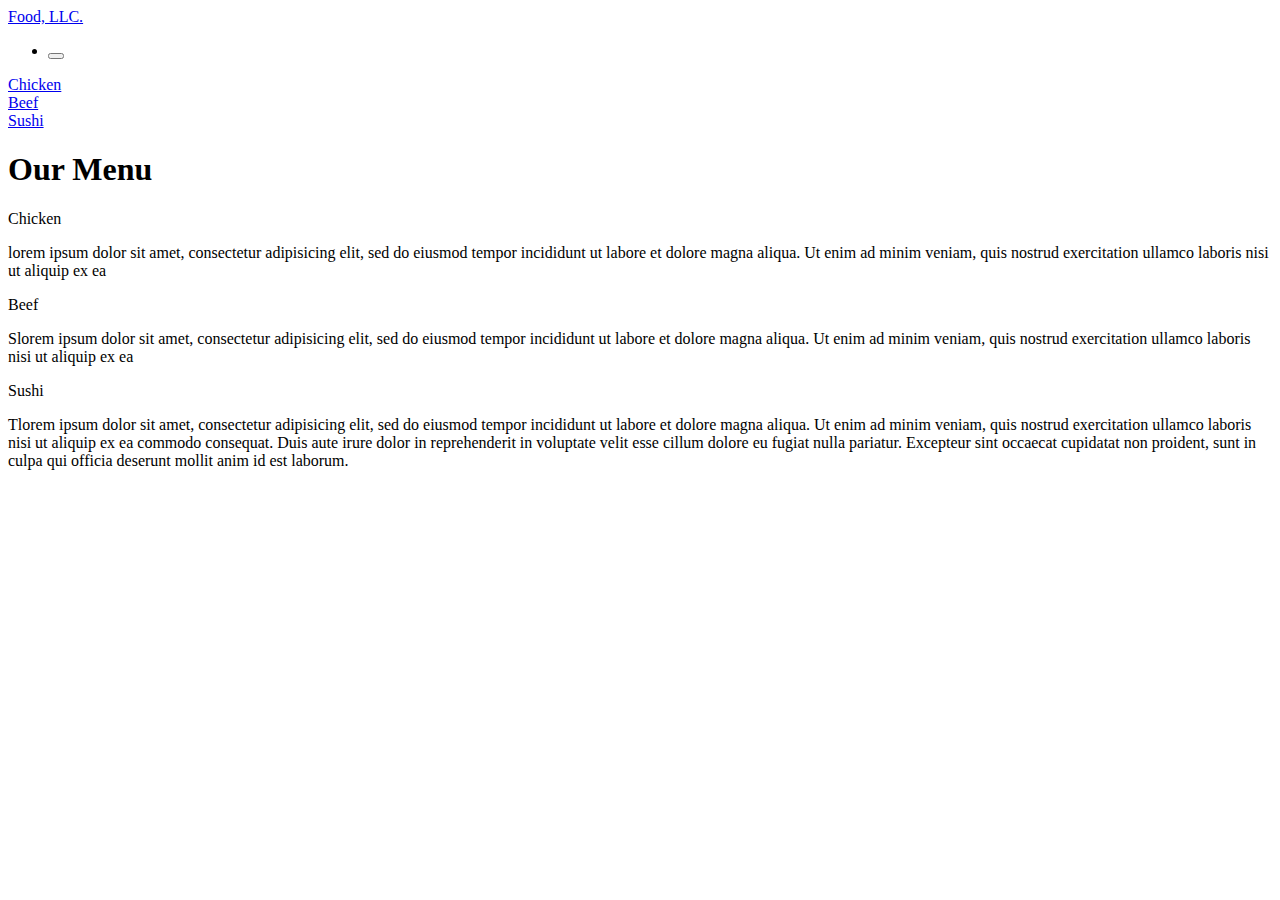
==== Mod3_sol/index.html @ a7ae37ce "Nuevo ejercicio" ====
<!doctype html>
<html lang="en">

<head>
    <meta charset="utf-8">
    <meta name="viewport" content="width=device-width, initial-scale=1">
    <title>Our Menu</title>

    <!--New implementation of bootstrap-->
    <link href="https://cdn.jsdelivr.net/npm/bootstrap@5.2.0/dist/css/bootstrap.min.css" rel="stylesheet"
        integrity="sha384-gH2yIJqKdNHPEq0n4Mqa/HGKIhSkIHeL5AyhkYV8i59U5AR6csBvApHHNl/vI1Bx" crossorigin="anonymous">

    <link href="css/estilo.css" rel="stylesheet">

</head>

<body>
    <header>

        <nav class="navbar  bg-light">
            <div class="container">
                <a class="navbar-brand" href="index.html">Food, LLC.</a>
                <ul class="nav navbar-nav navbar-right">
                    <li class="d-block d-sm-none">
                        <div class="container">
                            <button class="navbar-toggler" type="button" data-bs-toggle="collapse"
                                data-bs-target="#navbarToggleExternalContent"
                                aria-controls="navbarToggleExternalContent" aria-expanded="false"
                                aria-label="Toggle navigation">
                                <span class="navbar-toggler-icon"></span>

                            </button>
                        </div>
                    </li>
                </ul>
            </div>
        </nav>
        <div class="collapse" id="navbarToggleExternalContent">

            <div class="container">
                <div class="ol-xs-12 p-4">
                    <div class="menu1 col-xs-12"><a href="#pollo"><span>Chicken</span></a></div>
                    <div class="menu1 col-xs-12"><a href="#carne"><span>Beef</span></a></div>
                    <div class="menu1 col-xs-12"><a href="#sushi"><span>Sushi</span></a></div>
                </div>

            </div>
        </div>
    </header>
    <div class="container" id="contenido">
        <h1 class="text-center">Our Menu</h1>
        <div id="main" class="row">
            <div class="container">
                <div class="plato col-xs-12" id="pollo">
                    <p class="text-center">Chicken</p>
                    <p class="text">lorem ipsum dolor sit amet, consectetur adipisicing elit, sed do eiusmod tempor
                        incididunt ut labore et dolore magna aliqua. Ut enim ad minim veniam, quis nostrud exercitation
                        ullamco laboris nisi ut aliquip ex ea</p>
                </div>

                <div class="plato col-xs-12 " id="carne">
                    <p class="text-center">Beef</p>
                    <p class=" texto"> Slorem ipsum dolor sit amet, consectetur adipisicing elit, sed do eiusmod tempor
                        incididunt ut labore et dolore magna aliqua. Ut enim ad minim veniam, quis nostrud exercitation
                        ullamco laboris nisi ut aliquip ex ea
                    </p>
                </div>


                <div class="plato col-xs-12" id="sushi">
                    <p class="text-center">Sushi</p>
                    <p class="texto"> Tlorem ipsum dolor sit amet, consectetur adipisicing elit, sed do eiusmod tempor
                        incididunt ut labore et dolore magna aliqua. Ut enim ad minim veniam, quis nostrud exercitation
                        ullamco laboris nisi ut aliquip ex ea commodo consequat. Duis aute irure dolor in reprehenderit
                        in
                        voluptate velit esse cillum dolore eu fugiat nulla pariatur.
                        Excepteur sint occaecat cupidatat non proident, sunt in culpa qui officia deserunt mollit anim
                        id
                        est laborum.</p>
                </div>
            </div>

        </div>
    </div>

    <!--New implementation of bootstrap-->
    <script src="https://cdn.jsdelivr.net/npm/bootstrap@5.2.0/dist/js/bootstrap.bundle.min.js"
        integrity="sha384-A3rJD856KowSb7dwlZdYEkO39Gagi7vIsF0jrRAoQmDKKtQBHUuLZ9AsSv4jD4Xa"
        crossorigin="anonymous"></script>
</body>

</html>
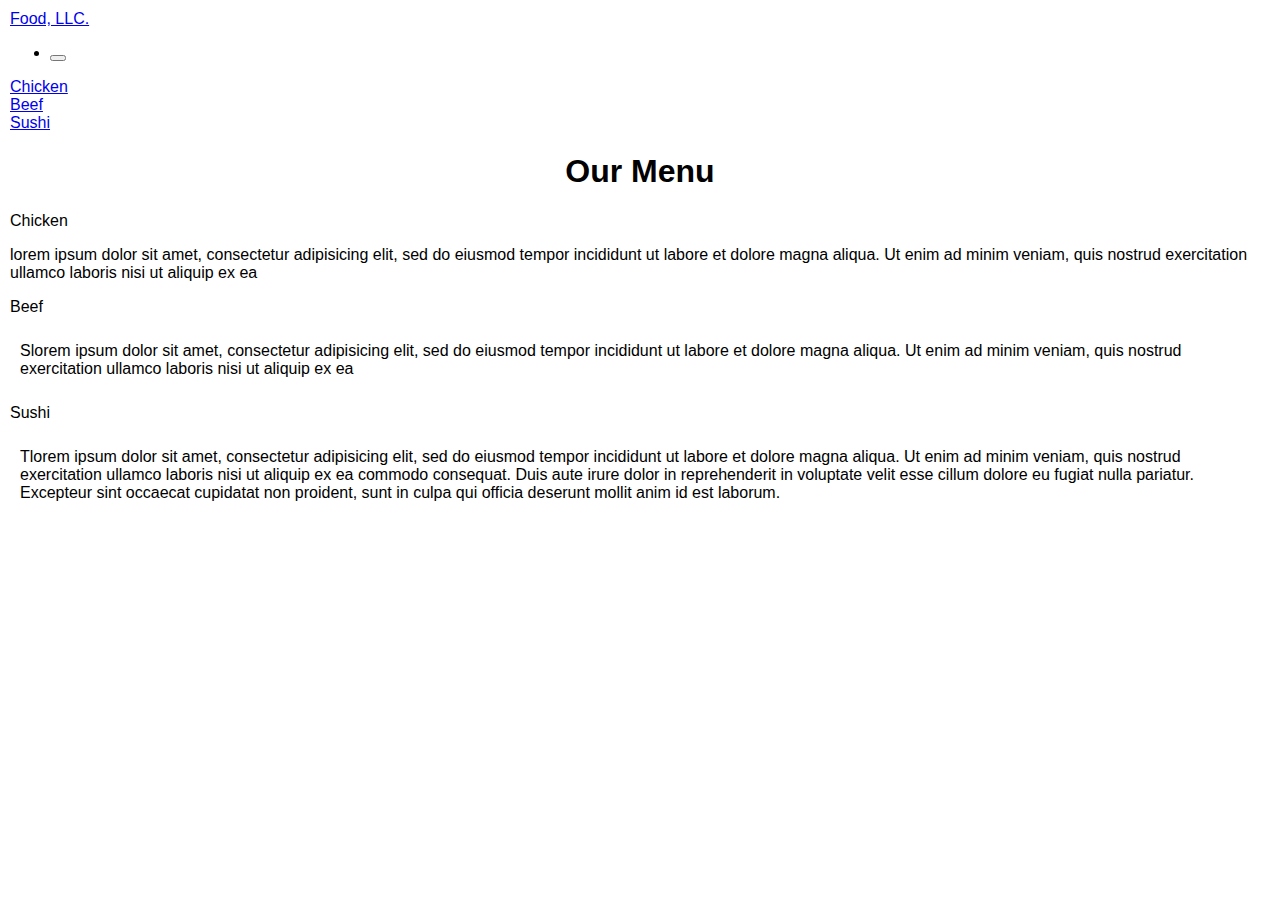
==== commit 9e379f8a: "Arreglo CSS" ====
--- a/Mod3_sol/index.html
+++ b/Mod3_sol/index.html
@@ -10,7 +10,7 @@
     <link href="https://cdn.jsdelivr.net/npm/bootstrap@5.2.0/dist/css/bootstrap.min.css" rel="stylesheet"
         integrity="sha384-gH2yIJqKdNHPEq0n4Mqa/HGKIhSkIHeL5AyhkYV8i59U5AR6csBvApHHNl/vI1Bx" crossorigin="anonymous">
 
-    <link href="css/estilo.css" rel="stylesheet">
+    <link href="https://dtorres2038.github.io/cour_test/Mod2_sol/CSS/solution.css" rel="stylesheet">
 
 </head>
 
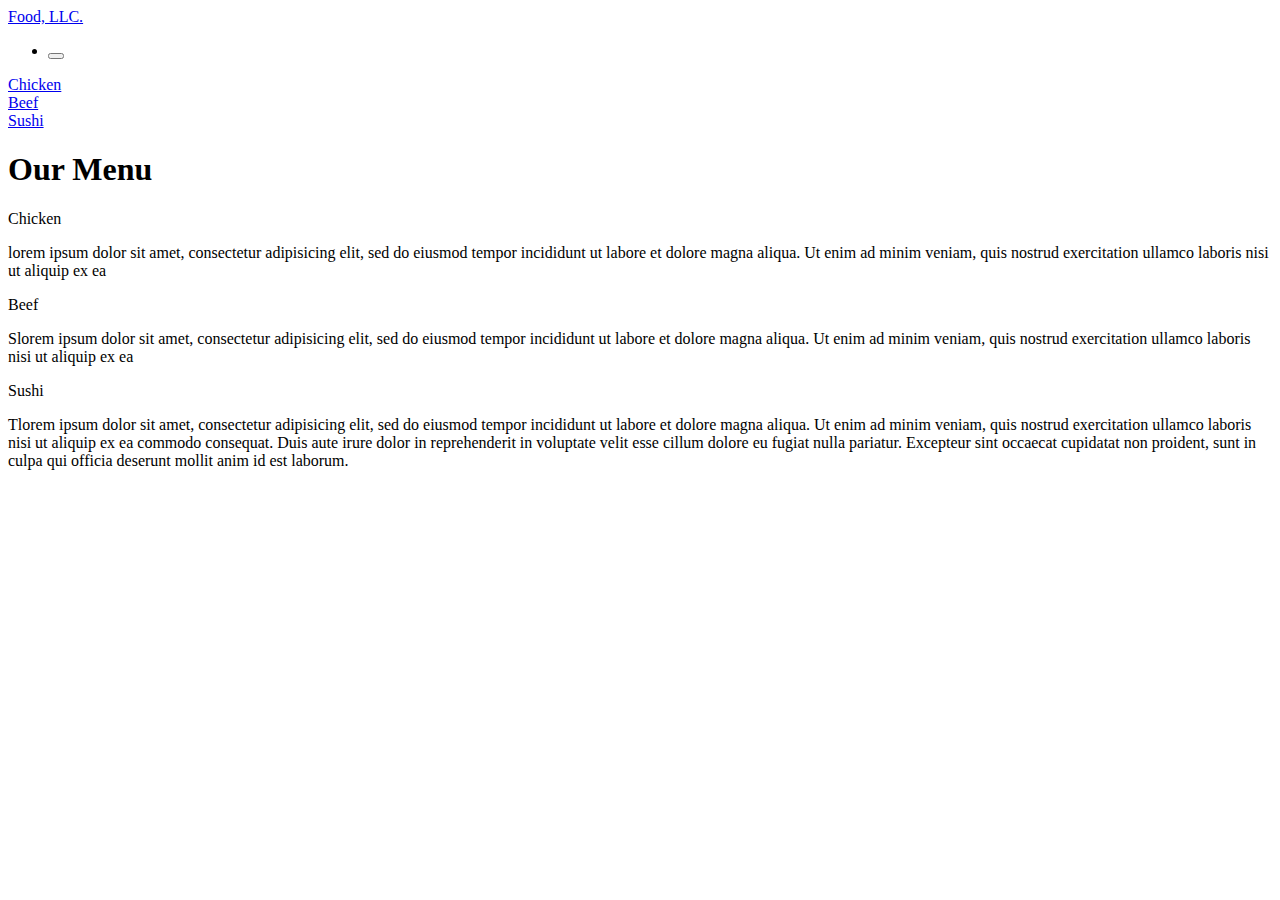
==== commit 6d981616: "Correccion" ====
--- a/Mod3_sol/index.html
+++ b/Mod3_sol/index.html
@@ -10,7 +10,7 @@
     <link href="https://cdn.jsdelivr.net/npm/bootstrap@5.2.0/dist/css/bootstrap.min.css" rel="stylesheet"
         integrity="sha384-gH2yIJqKdNHPEq0n4Mqa/HGKIhSkIHeL5AyhkYV8i59U5AR6csBvApHHNl/vI1Bx" crossorigin="anonymous">
 
-    <link href="https://dtorres2038.github.io/cour_test/Mod2_sol/CSS/solution.css" rel="stylesheet">
+    <link href="https://dtorres2038.github.io/cour_test/Mod2_sol/CSS/estilo.css" rel="stylesheet">
 
 </head>
 
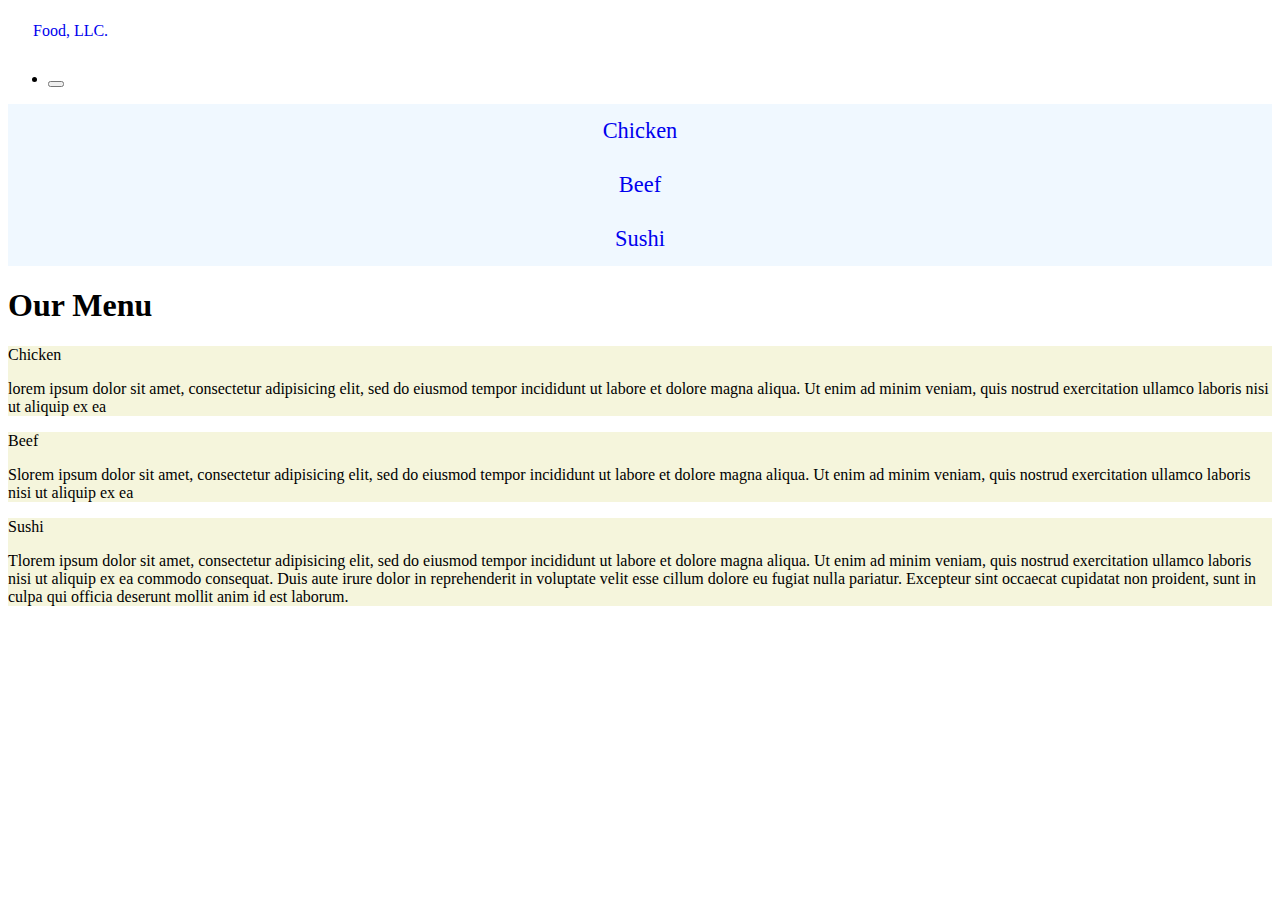
==== commit 29b7c708: "Un nuevo error en el CSS" ====
--- a/Mod3_sol/index.html
+++ b/Mod3_sol/index.html
@@ -10,7 +10,7 @@
     <link href="https://cdn.jsdelivr.net/npm/bootstrap@5.2.0/dist/css/bootstrap.min.css" rel="stylesheet"
         integrity="sha384-gH2yIJqKdNHPEq0n4Mqa/HGKIhSkIHeL5AyhkYV8i59U5AR6csBvApHHNl/vI1Bx" crossorigin="anonymous">
 
-    <link href="https://dtorres2038.github.io/cour_test/Mod2_sol/CSS/estilo.css" rel="stylesheet">
+    <link href="https://dtorres2038.github.io/cour_test/Mod3_sol/CSS/estilo.css" rel="stylesheet">
 
 </head>
 
